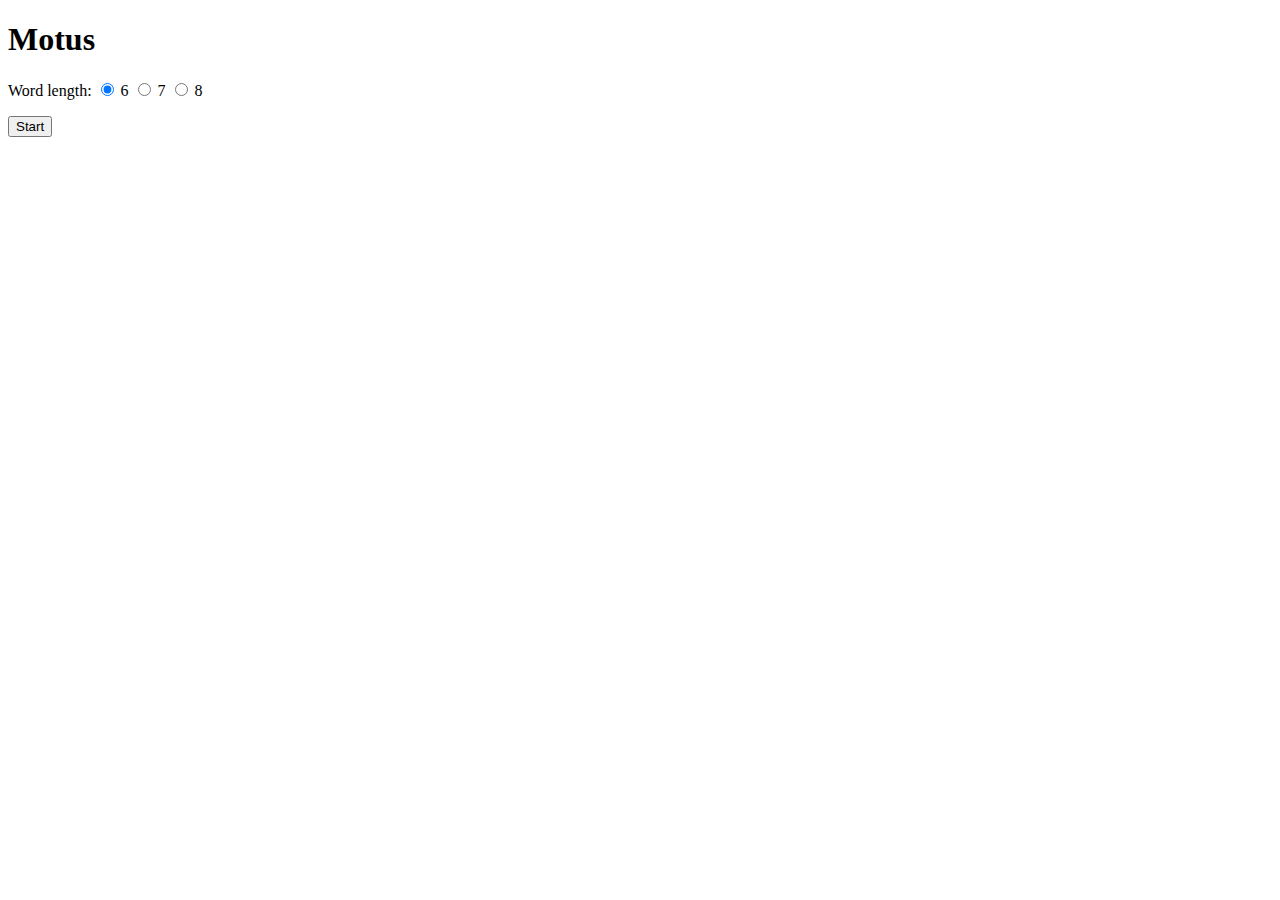
==== motus/index.html @ dffec12d "initial commit motus game" ====
<!DOCTYPE html>
<html lang="en">
<head>
    <meta charset="utf-8" />
    <meta name="viewport"
          content="width=device-width, initial-scale=1.0, maximum-scale=1.0, user-scalable=no, target-densitydpi=device-dpi"/>

    <link rel="stylesheet" type="text/css" href="style.css">

    <script src="js/utils.js"></script>
    <script src="js/main.js"></script>

</head>
<body onload="init()">
<h1>Motus</h1>
<p>Word length:
<input type='radio' name='wordLength' value='6' checked> 6 </input>
<input type='radio' name='wordLength' value='7'> 7 </input>
<input type='radio' name='wordLength' value='8'> 8 </input>
</p>
<button id="startButton">Start</button>
<table id="gameTable"> </table>
</body>
</html>
---- motus/style.css ----
table {
  border-collapse: collapse;
  table-layout: fixed;
  width: 200px;
}

table, th, td {
  border: 1px solid black;
}

tr {
    height: 50px;
  }
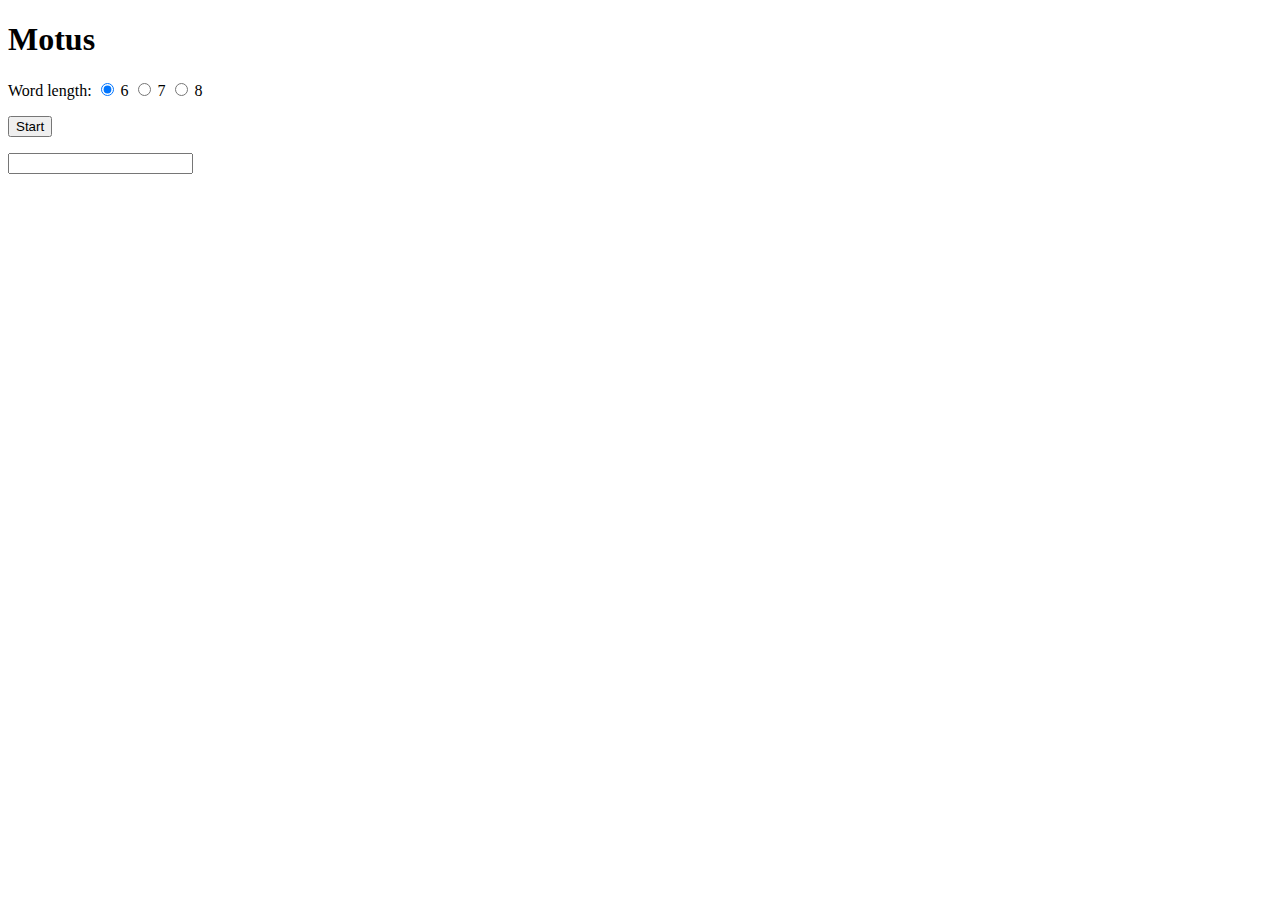
==== commit c8f2627c: "working motus game" ====
--- a/motus/index.html
+++ b/motus/index.html
@@ -19,6 +19,10 @@
 <input type='radio' name='wordLength' value='8'> 8 </input>
 </p>
 <button id="startButton">Start</button>
+<p class="errormessage" id="errorMessage"></p>
+<form id="guessWordForm">
+    <input type="text" name="guessWord">
+</form>
 <table id="gameTable"> </table>
 </body>
 </html>
--- a/motus/style.css
+++ b/motus/style.css
@@ -9,5 +9,9 @@
 }
 
 tr {
-    height: 50px;
-  }
+  height: 50px;
+}
+
+.errormessage {
+  color: red;
+}
